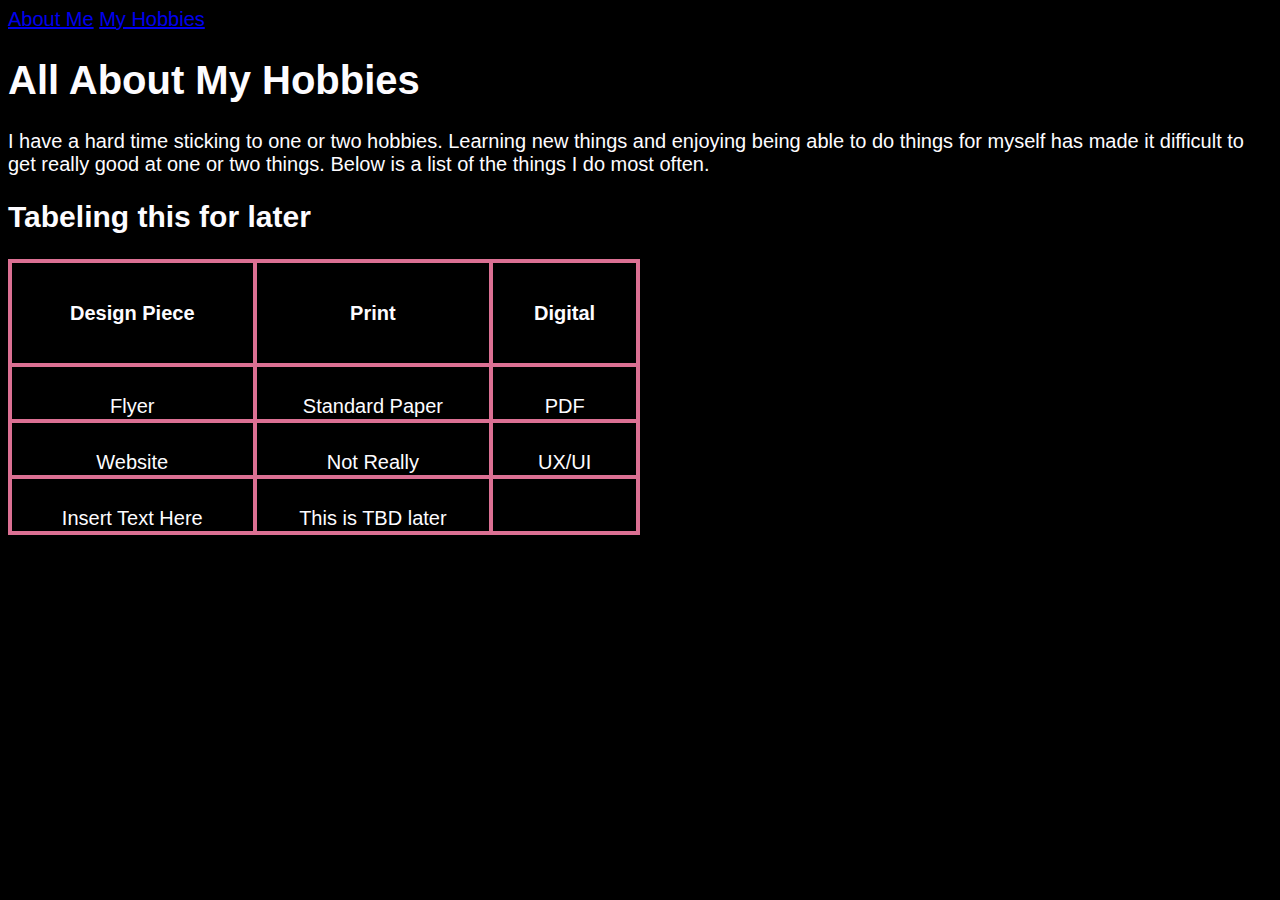
==== hobbies.html @ 5c47c067 "new hobbies page" ====
<!DOCTYPE HTML>

<html lang="en">
  <head>
		<!-- Add a comment here -->
    <meta charset="UTF-8">
    <title>Hobbies</title>
    <link rel="stylesheet" href="styles.css">
  </head>

  <body>

    <nav>
        <a href="about-me">About Me</a>
        <a href="my-hobbies">My Hobbies</a>
    </nav>

        <h1>All About My Hobbies</h1>

            <P>I have a hard time sticking to one or two hobbies. 
               Learning new things and enjoying being able to do things for myself has made it difficult 
               to get really good at one or two things. Below is a list of the things I do most often. </P>

               <h2>Tabeling this for later</h2>  
        
        <table>
          <thead>
            <th>Design Piece</th>
            <th>Print</th>
            <th>Digital</th>
          </thead>
        
          <tbody>
            <tr>
              <td>Flyer</td>
              <td>Standard Paper</td>
              <td>PDF</td>
            </tr>
          
            <tr>
              <td>Website</td>
              <td>Not Really</td>
              <td>UX/UI</td>
            </tr>
          </tbody>
        
          <tfoot>
            <tr>
              <td>Insert Text Here</td>
              <td>This is TBD later</td>
            </tr>        
          </tfoot>
        </table>
        
  </body>

  </html>
---- styles.css ----
/* Add a comment here */

body {
    background-color: black;
    font-size: 20px;
    font-family: sans-serif;
    color: rgb(253, 252, 255);
}

div {
    background-color: rgb(0, 0, 0);
}

.topnav {
    background-color: black;
    overflow: hidden;
    height: 150px;
    color: white;
    text-align: center;
    padding: 14px 16px;
    text-decoration: none;
    font-size: 17px;
    font-family: sans-serif;
}

.topnav:hover {
    background-color: rgb(248, 153, 185);
    color: black;
}
.topnav:active {
    background-color: rgb(248, 153, 185);
    color:black
}

.hero-image {
    height: 25%;
    background-position: center;
    background-repeat: no-repeat;
    background-size: contain;
    position: relative;
}
/* This will target the p element that has an ID of paragraph_1 */
#paragraph_1 {
	font-size: 16px;
    font-family: sans-serif;
}

table {
	width: 50%;
}

table, th, td {
	border: 4px solid;
    border-color: palevioletred ;
	border-collapse: collapse;
}

tr, th {
	padding: 15px;
}
th {
	height: 70px;
	text-align: center;
}

td {
	height: 50px;
	text-align: center;
	vertical-align: bottom;
}

tr:hover {
	background-color: lightpink;
}
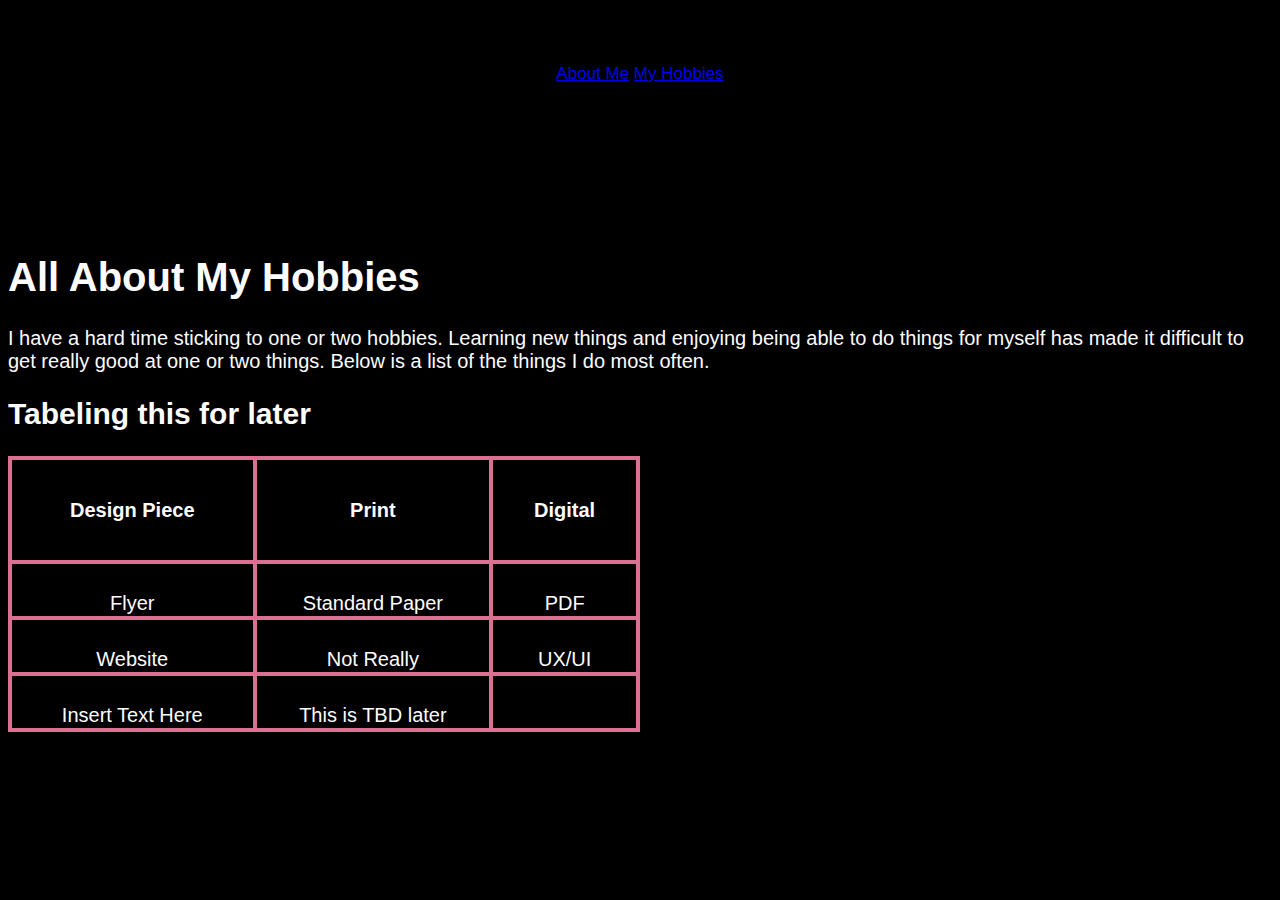
==== commit 5cef5d72: "adding links to nav test 1" ====
--- a/hobbies.html
+++ b/hobbies.html
@@ -11,8 +11,8 @@
   <body>
 
     <nav>
-        <a href="about-me">About Me</a>
-        <a href="my-hobbies">My Hobbies</a>
+        <a href="index.html">About Me</a>
+        <a href="hobbies.html">My Hobbies</a>
     </nav>
 
         <h1>All About My Hobbies</h1>
@@ -51,7 +51,9 @@
             </tr>        
           </tfoot>
         </table>
+
         
+
   </body>
 
   </html>--- a/styles.css
+++ b/styles.css
@@ -11,23 +11,24 @@
     background-color: rgb(0, 0, 0);
 }
 
-.topnav {
+nav {
     background-color: black;
     overflow: hidden;
     height: 150px;
     color: white;
     text-align: center;
     padding: 14px 16px;
+    margin-top: 50px;
     text-decoration: none;
     font-size: 17px;
     font-family: sans-serif;
 }
 
-.topnav:hover {
+nav:hover {
     background-color: rgb(248, 153, 185);
     color: black;
 }
-.topnav:active {
+nav:active {
     background-color: rgb(248, 153, 185);
     color:black
 }
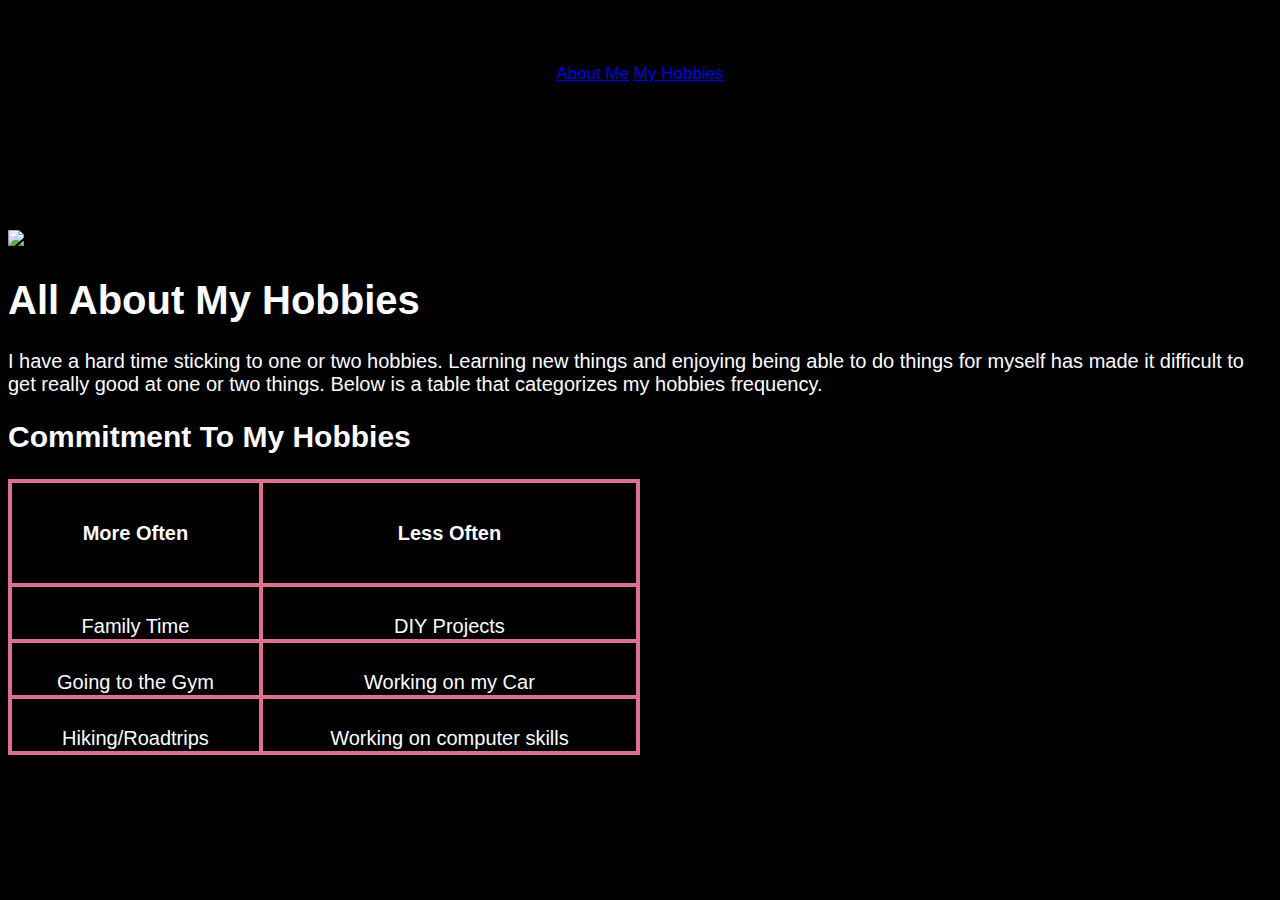
==== commit 51318028: "correcting table content on hobbies page" ====
--- a/hobbies.html
+++ b/hobbies.html
@@ -15,39 +15,38 @@
         <a href="hobbies.html">My Hobbies</a>
     </nav>
 
+    <img class="hero-image" src="C:\Users\Owner\Documents\Study Group Projects\MikayllaS.github.io\Images\Cityscape hero image.jpg"/>
+
         <h1>All About My Hobbies</h1>
 
             <P>I have a hard time sticking to one or two hobbies. 
                Learning new things and enjoying being able to do things for myself has made it difficult 
-               to get really good at one or two things. Below is a list of the things I do most often. </P>
+               to get really good at one or two things. Below is a table that categorizes my hobbies frequency. </P>
 
-               <h2>Tabeling this for later</h2>  
+               <h2>Commitment To My Hobbies</h2>  
         
         <table>
           <thead>
-            <th>Design Piece</th>
-            <th>Print</th>
-            <th>Digital</th>
+            <th>More Often</th>
+            <th>Less Often</th>
           </thead>
         
           <tbody>
             <tr>
-              <td>Flyer</td>
-              <td>Standard Paper</td>
-              <td>PDF</td>
+              <td>Family Time</td>
+              <td>DIY Projects</td>
             </tr>
           
             <tr>
-              <td>Website</td>
-              <td>Not Really</td>
-              <td>UX/UI</td>
+              <td>Going to the Gym</td>
+              <td>Working on my Car</td>
             </tr>
           </tbody>
         
           <tfoot>
             <tr>
-              <td>Insert Text Here</td>
-              <td>This is TBD later</td>
+              <td>Hiking/Roadtrips</td>
+              <td>Working on computer skills</td>
             </tr>        
           </tfoot>
         </table>
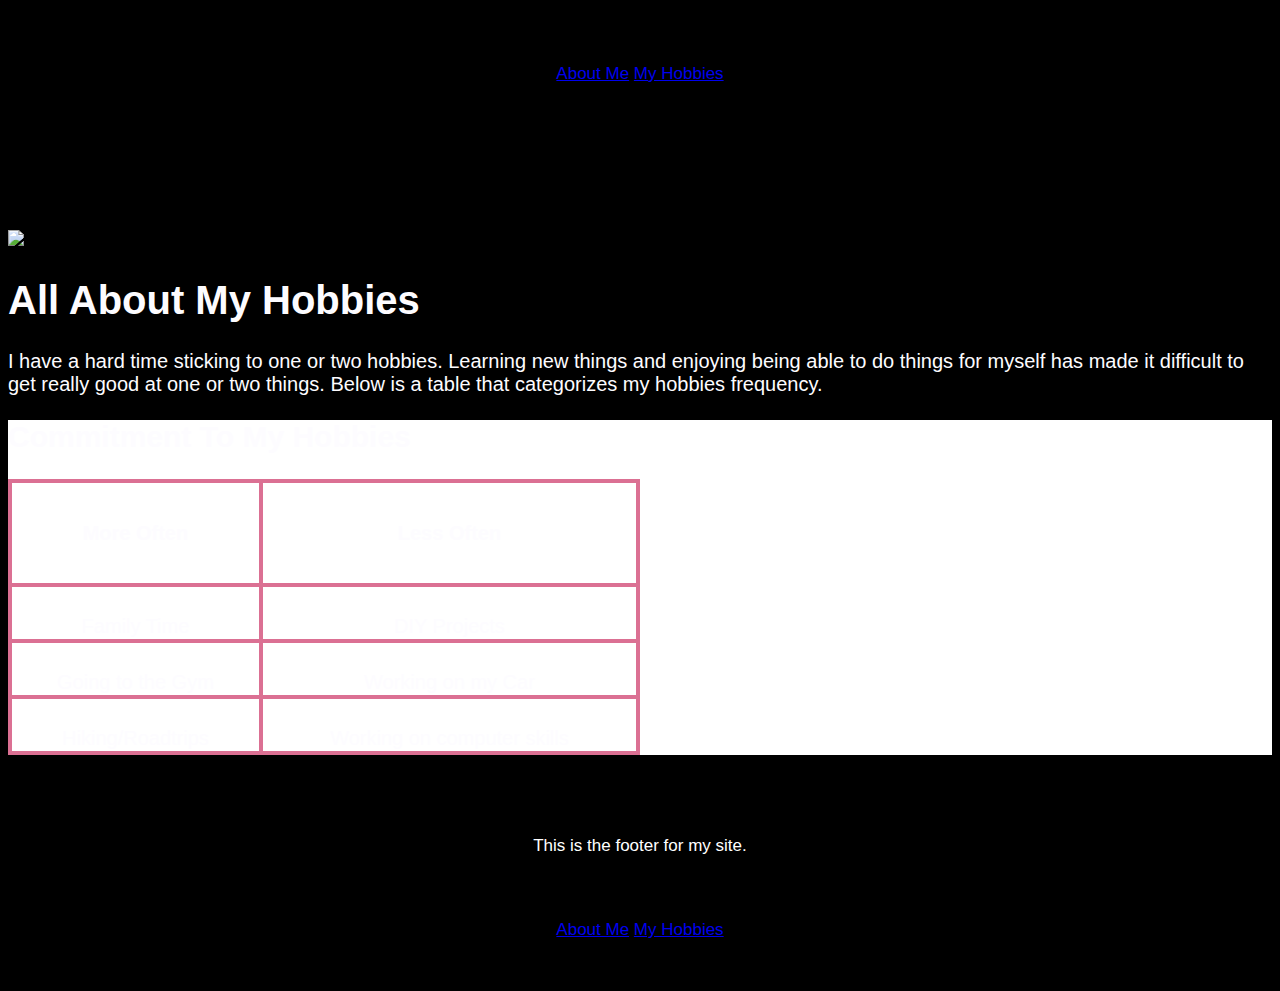
==== commit ea990a67: "editing image and adding footer" ====
--- a/hobbies.html
+++ b/hobbies.html
@@ -22,35 +22,48 @@
             <P>I have a hard time sticking to one or two hobbies. 
                Learning new things and enjoying being able to do things for myself has made it difficult 
                to get really good at one or two things. Below is a table that categorizes my hobbies frequency. </P>
+              
+               <div> <!-- This is my first div -->
+                
+                <h2>Commitment To My Hobbies</h2> 
 
-               <h2>Commitment To My Hobbies</h2>  
-        
-        <table>
-          <thead>
-            <th>More Often</th>
-            <th>Less Often</th>
-          </thead>
-        
-          <tbody>
-            <tr>
-              <td>Family Time</td>
-              <td>DIY Projects</td>
-            </tr>
-          
-            <tr>
-              <td>Going to the Gym</td>
-              <td>Working on my Car</td>
-            </tr>
-          </tbody>
-        
-          <tfoot>
-            <tr>
-              <td>Hiking/Roadtrips</td>
-              <td>Working on computer skills</td>
-            </tr>        
-          </tfoot>
-        </table>
+              
+                   <table>
+                    <thead>
+                      <th>More Often</th>
+                      <th>Less Often</th>
+                    </thead>
+                  
+                    <tbody>
+                      <tr>
+                        <td>Family Time</td>
+                        <td>DIY Projects</td>
+                      </tr>
+                    
+                      <tr>
+                        <td>Going to the Gym</td>
+                        <td>Working on my Car</td>
+                      </tr>
+                    </tbody>
+                  
+                    <tfoot>
+                      <tr>
+                        <td>Hiking/Roadtrips</td>
+                        <td>Working on computer skills</td>
+                      </tr>        
+                    </tfoot>
+                  </table>
+               </div>
+            
+               <footer>
+                <p>This is the footer for my site.</p>
 
+                <nav>
+                  <a href="index.html">About Me</a>
+                  <a href="hobbies.html">My Hobbies</a>
+              </nav>
+              
+              </footer>
         
 
   </body>
--- a/styles.css
+++ b/styles.css
@@ -8,7 +8,8 @@
 }
 
 div {
-    background-color: rgb(0, 0, 0);
+    background-color: rgb(255, 255, 255);
+    
 }
 
 nav {
@@ -33,8 +34,9 @@
     color:black
 }
 
-.hero-image {
-    height: 25%;
+img {
+    height: 1080px;
+    position: fixed;
     background-position: center;
     background-repeat: no-repeat;
     background-size: contain;
@@ -46,8 +48,10 @@
     font-family: sans-serif;
 }
 
-table {
+div table {
 	width: 50%;
+    background-color: white; 
+    
 }
 
 table, th, td {
@@ -72,4 +76,17 @@
 
 tr:hover {
 	background-color: lightpink;
+}
+
+footer { 
+    background-color: black;
+    overflow: hidden;
+    height: 150px;
+    color: white;
+    text-align: center;
+    padding: 14px 16px;
+    margin-top: 50px;
+    text-decoration: none;
+    font-size: 17px;
+    font-family: sans-serif;
 }